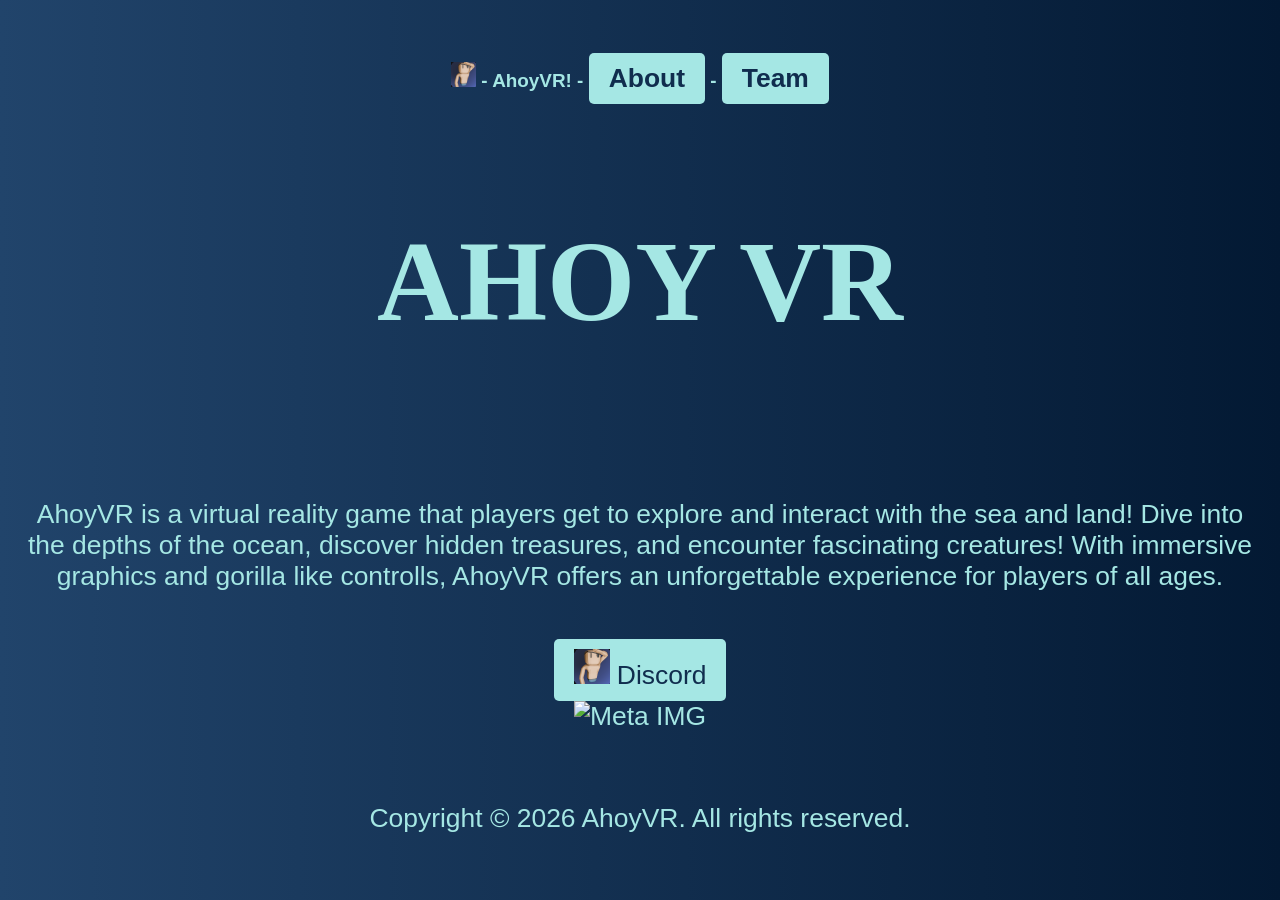
==== index.html @ 79742931 "Update index.html" ====
<!DOCTYPE html>
<html lang="en">
<head>
    <link rel="icon" href="image.png">
    <meta charset="UTF-8">
    <link rel="stylesheet" href="index.css">
    <meta name="viewport" content="width=device-width, initial-scale=1.0">
    <title>AhoyVR! - Home</title>
</head>
<body>
    <h1><img src="image.png" width="25px"> - AhoyVR! - <a href="about.html">About</a> - <a href="team.html">Team</a></h1>
    <h3>AHOY VR</h3>
    <p>AhoyVR is a virtual reality game that players get to explore and interact with the sea and land! Dive into the depths of the ocean, discover hidden treasures, and encounter fascinating creatures! With immersive graphics and gorilla like controlls, AhoyVR offers an unforgettable experience for players of all ages.</p>
    <p><a href="404.html"><img src="image.png" alt="AhoyVR Discord Logo"> Discord</a><br><img src="https://cdn.prod.website-files.com/634dcd98720fb26a457ae36f/67b66588e825d4de36ae3beb_Meta_Logo.avif" alt="Meta IMG" style="width: 200px; height: auto;"></p>
    <br>
    <p>Copyright © 2026 AhoyVR. All rights reserved.</p>
</body>
</html>
---- index.css ----
body{
    text-align: center ;
    background: #21446b;
    background: -webkit-linear-gradient(90deg, rgba(33, 68, 107, 1) 0%, rgba(3, 25, 51, 1) 100%);
    background: -moz-linear-gradient(90deg, rgba(33, 68, 107, 1) 0%, rgba(3, 25, 51, 1) 100%);
    background: linear-gradient(90deg, rgba(33, 68, 107, 1) 0%, rgba(3, 25, 51, 1) 100%);
    filter: progid:DXImageTransform.Microsoft.gradient(startColorstr="#21446B", endColorstr="#031933", GradientType=1);
    color: #a5e7e4;
    font-family: Arial, sans-serif;
    margin: 0;
    padding: 20px;
}
h1{
    font-size: 0.5cm;
    color: #a5e7e4;
}
.jim-nightshade-regular {
  font-family: "Jim Nightshade", cursive;
  font-weight: 400;
  font-style: normal;
}
h3{
    font-family: "Jim Nightshade", cursive;
    font-size: 3cm;
    color: #a5e7e4;
    padding-bottom: 1cm;
}
p{
    font-size: 0.7cm;
    color: #a5e7e4;
}
a{
    display: inline-block;
    margin-top: 20px;
    padding: 10px 20px;
    background-color: #a5e7e4;
    color: #102d4e;
    text-decoration: none;
    border-radius: 5px;
    font-size: 0.7cm;
}
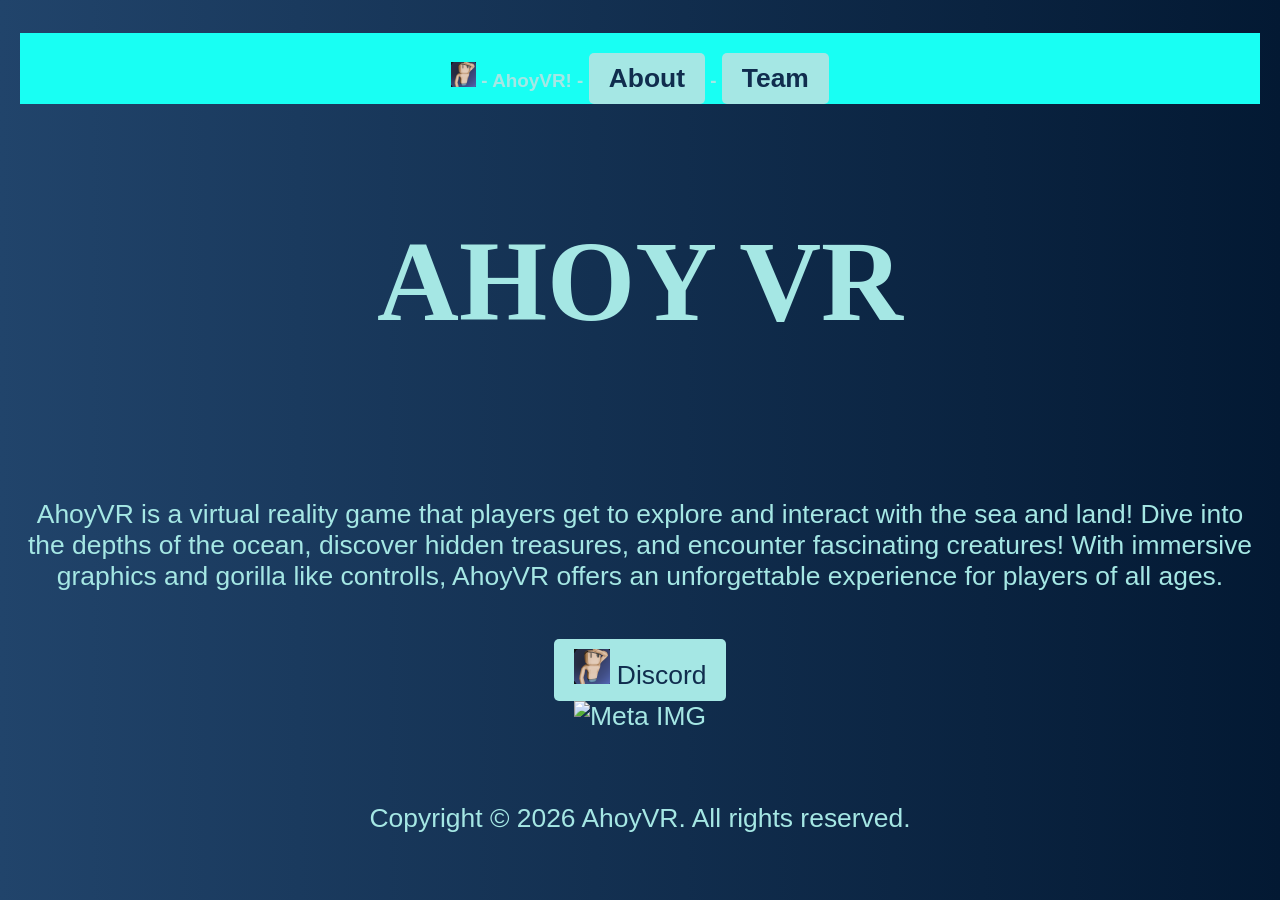
==== commit ba6bdd84: "added sticky" ====
--- a/index.html
+++ b/index.html
@@ -8,7 +8,7 @@
     <title>AhoyVR! - Home</title>
 </head>
 <body>
-    <h1><img src="image.png" width="25px"> - AhoyVR! - <a href="about.html">About</a> - <a href="team.html">Team</a></h1>
+    <h1 style="position: sticky; top: 0; background: rgb(24, 255, 243); z-index: 1000;"><img src="image.png" width="25px"> - AhoyVR! - <a href="about.html">About</a> - <a href="team.html">Team</a></h1>
     <h3>AHOY VR</h3>
     <p>AhoyVR is a virtual reality game that players get to explore and interact with the sea and land! Dive into the depths of the ocean, discover hidden treasures, and encounter fascinating creatures! With immersive graphics and gorilla like controlls, AhoyVR offers an unforgettable experience for players of all ages.</p>
     <p><a href="404.html"><img src="image.png" alt="AhoyVR Discord Logo"> Discord</a><br><img src="https://cdn.prod.website-files.com/634dcd98720fb26a457ae36f/67b66588e825d4de36ae3beb_Meta_Logo.avif" alt="Meta IMG" style="width: 200px; height: auto;"></p>
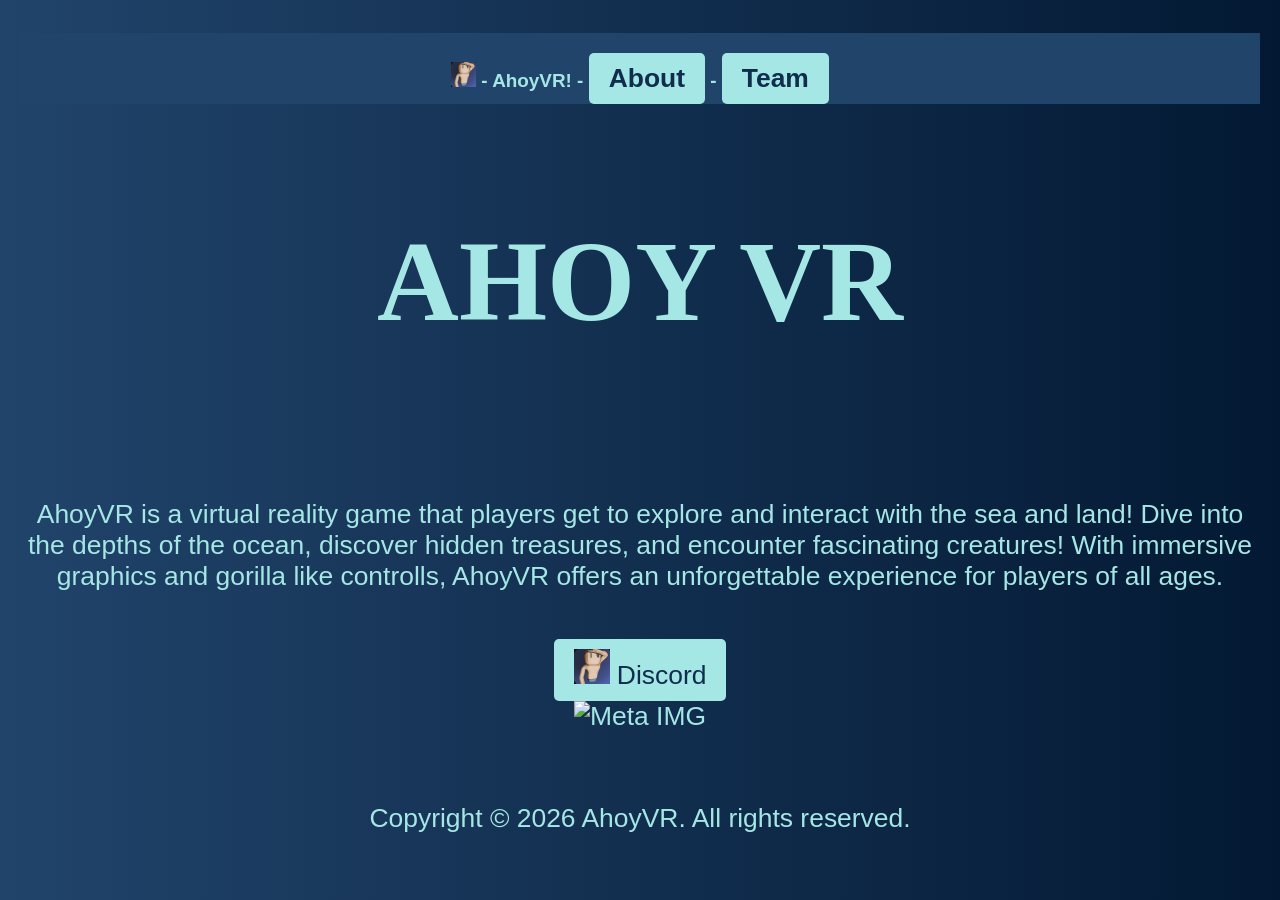
==== commit eeef53f6: "better visibility" ====
--- a/index.html
+++ b/index.html
@@ -8,7 +8,7 @@
     <title>AhoyVR! - Home</title>
 </head>
 <body>
-    <h1 style="position: sticky; top: 0; background: rgb(24, 255, 243); z-index: 1000;"><img src="image.png" width="25px"> - AhoyVR! - <a href="about.html">About</a> - <a href="team.html">Team</a></h1>
+    <h1 style="position: sticky; top: 0; background: #21446b; z-index: 1000;"><img src="image.png" width="25px"> - AhoyVR! - <a href="about.html">About</a> - <a href="team.html">Team</a></h1>
     <h3>AHOY VR</h3>
     <p>AhoyVR is a virtual reality game that players get to explore and interact with the sea and land! Dive into the depths of the ocean, discover hidden treasures, and encounter fascinating creatures! With immersive graphics and gorilla like controlls, AhoyVR offers an unforgettable experience for players of all ages.</p>
     <p><a href="404.html"><img src="image.png" alt="AhoyVR Discord Logo"> Discord</a><br><img src="https://cdn.prod.website-files.com/634dcd98720fb26a457ae36f/67b66588e825d4de36ae3beb_Meta_Logo.avif" alt="Meta IMG" style="width: 200px; height: auto;"></p>
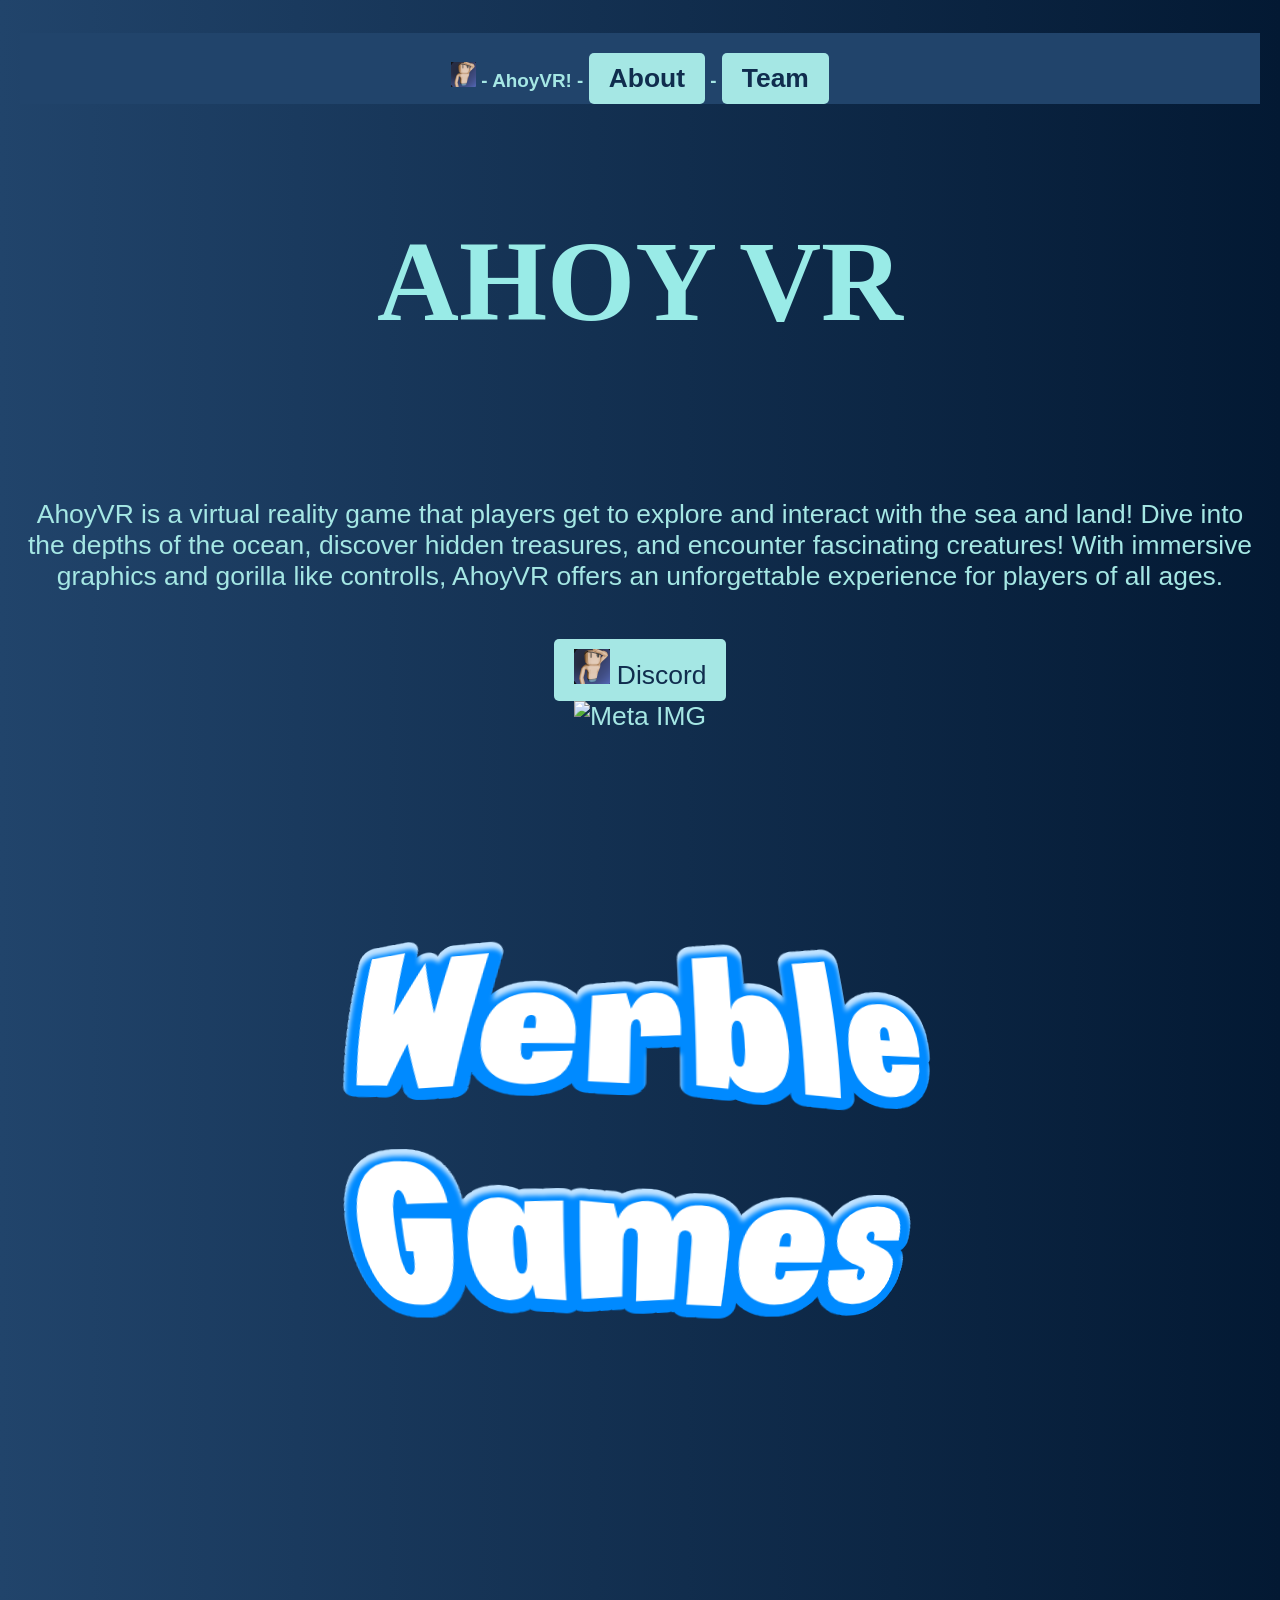
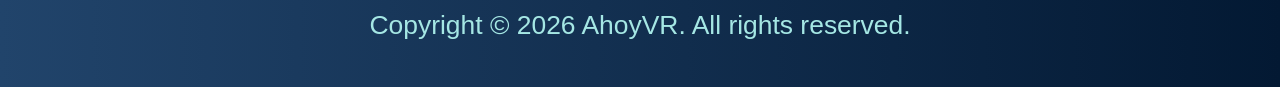
==== commit b757e6f4: "werble logo" ====
--- a/index.html
+++ b/index.html
@@ -11,7 +11,7 @@
     <h1 style="position: sticky; top: 0; background: #21446b; z-index: 1000;"><img src="image.png" width="25px"> - AhoyVR! - <a href="about.html">About</a> - <a href="team.html">Team</a></h1>
     <h3>AHOY VR</h3>
     <p>AhoyVR is a virtual reality game that players get to explore and interact with the sea and land! Dive into the depths of the ocean, discover hidden treasures, and encounter fascinating creatures! With immersive graphics and gorilla like controlls, AhoyVR offers an unforgettable experience for players of all ages.</p>
-    <p><a href="404.html"><img src="image.png" alt="AhoyVR Discord Logo"> Discord</a><br><img src="https://cdn.prod.website-files.com/634dcd98720fb26a457ae36f/67b66588e825d4de36ae3beb_Meta_Logo.avif" alt="Meta IMG" style="width: 200px; height: auto;"></p>
+    <p><a href="https://discord.gg/bJ5Xgwb6Bx"><img src="image.png" alt="AhoyVR Discord Logo"> Discord</a><br><img src="https://cdn.prod.website-files.com/634dcd98720fb26a457ae36f/67b66588e825d4de36ae3beb_Meta_Logo.avif" alt="Meta IMG" style="width: 200px; height: auto;"><br><img src="werble_wording.png" alt="WerbleDev Logo"></p>
     <br>
     <p>Copyright © 2026 AhoyVR. All rights reserved.</p>
 </body>
--- a/index.css
+++ b/index.css
@@ -1,3 +1,8 @@
+.jim-nightshade-regular {
+  font-family: "Jim Nightshade", cursive;
+  font-weight: 400;
+  font-style: normal;
+}
 body{
     text-align: center ;
     background: #21446b;
@@ -5,24 +10,19 @@
     background: -moz-linear-gradient(90deg, rgba(33, 68, 107, 1) 0%, rgba(3, 25, 51, 1) 100%);
     background: linear-gradient(90deg, rgba(33, 68, 107, 1) 0%, rgba(3, 25, 51, 1) 100%);
     filter: progid:DXImageTransform.Microsoft.gradient(startColorstr="#21446B", endColorstr="#031933", GradientType=1);
-    color: #a5e7e4;
     font-family: Arial, sans-serif;
     margin: 0;
     padding: 20px;
+    color: #a5e7e4;
 }
 h1{
     font-size: 0.5cm;
     color: #a5e7e4;
 }
-.jim-nightshade-regular {
-  font-family: "Jim Nightshade", cursive;
-  font-weight: 400;
-  font-style: normal;
-}
 h3{
     font-family: "Jim Nightshade", cursive;
     font-size: 3cm;
-    color: #a5e7e4;
+    color: #99ebe7;
     padding-bottom: 1cm;
 }
 p{
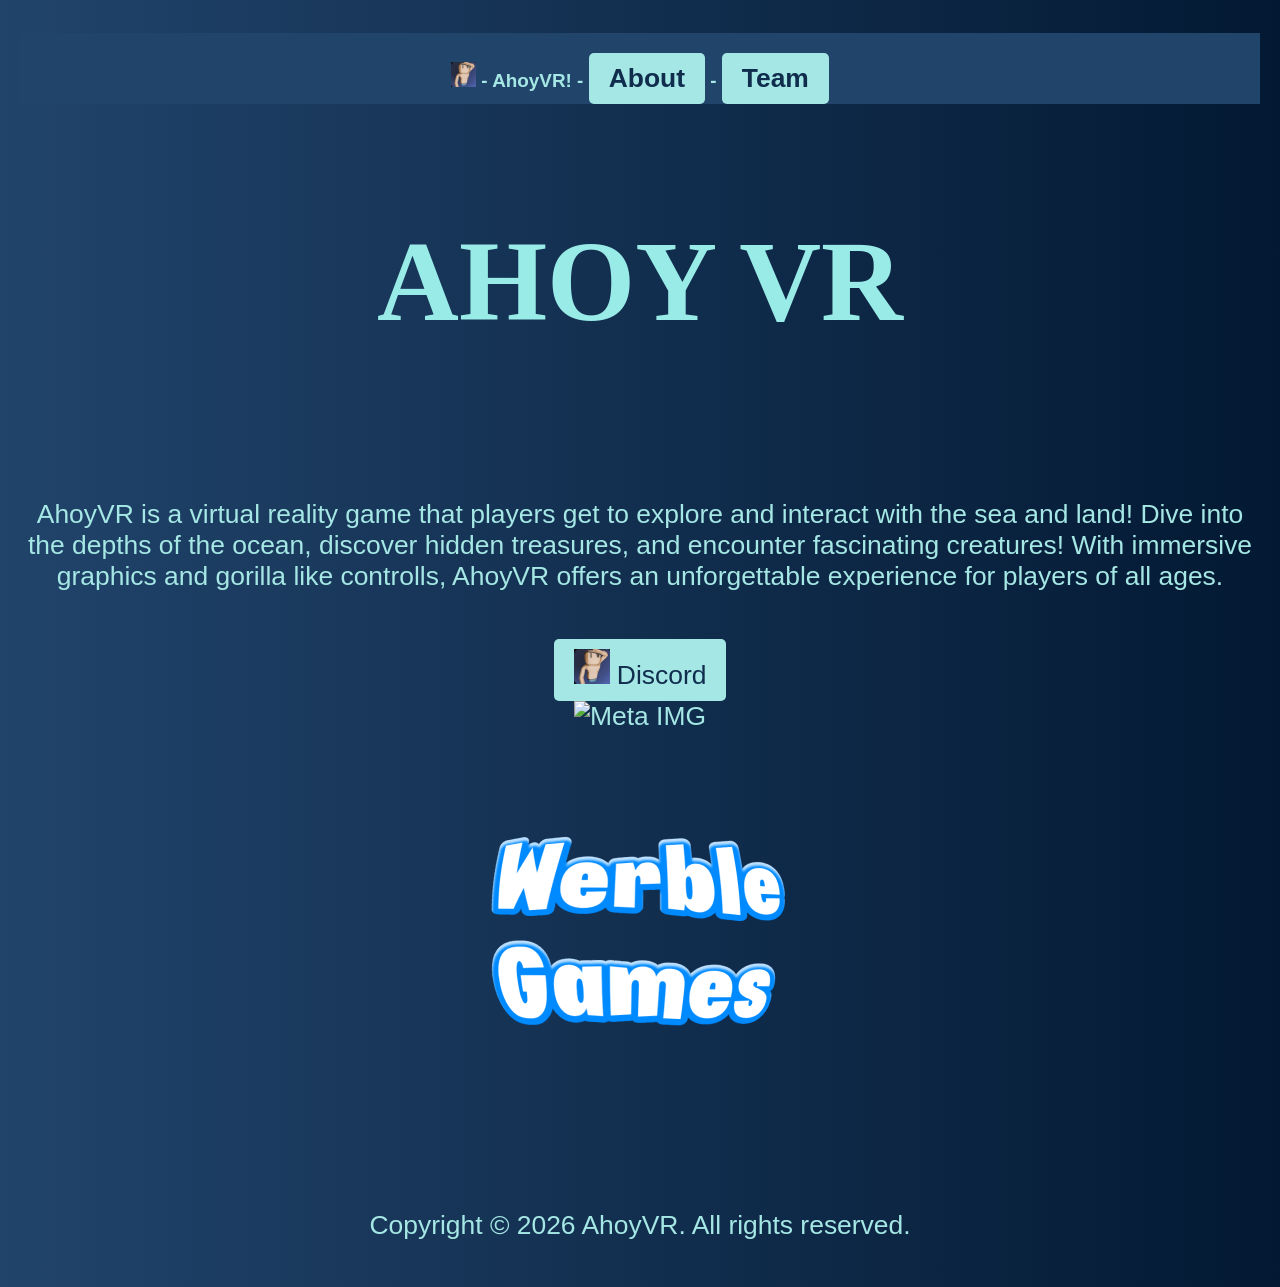
==== commit 9174bdef: "fix the sising" ====
--- a/index.html
+++ b/index.html
@@ -11,7 +11,7 @@
     <h1 style="position: sticky; top: 0; background: #21446b; z-index: 1000;"><img src="image.png" width="25px"> - AhoyVR! - <a href="about.html">About</a> - <a href="team.html">Team</a></h1>
     <h3>AHOY VR</h3>
     <p>AhoyVR is a virtual reality game that players get to explore and interact with the sea and land! Dive into the depths of the ocean, discover hidden treasures, and encounter fascinating creatures! With immersive graphics and gorilla like controlls, AhoyVR offers an unforgettable experience for players of all ages.</p>
-    <p><a href="https://discord.gg/bJ5Xgwb6Bx"><img src="image.png" alt="AhoyVR Discord Logo"> Discord</a><br><img src="https://cdn.prod.website-files.com/634dcd98720fb26a457ae36f/67b66588e825d4de36ae3beb_Meta_Logo.avif" alt="Meta IMG" style="width: 200px; height: auto;"><br><img src="werble_wording.png" alt="WerbleDev Logo"></p>
+    <p><a href="https://discord.gg/bJ5Xgwb6Bx"><img src="image.png" alt="AhoyVR Discord Logo"> Discord</a><br><img src="https://cdn.prod.website-files.com/634dcd98720fb26a457ae36f/67b66588e825d4de36ae3beb_Meta_Logo.avif" alt="Meta IMG" style="width: 200px; height: auto;"><br><img src="werble_wording.png" alt="WerbleDev Logo" width="400px"></p>
     <br>
     <p>Copyright © 2026 AhoyVR. All rights reserved.</p>
 </body>
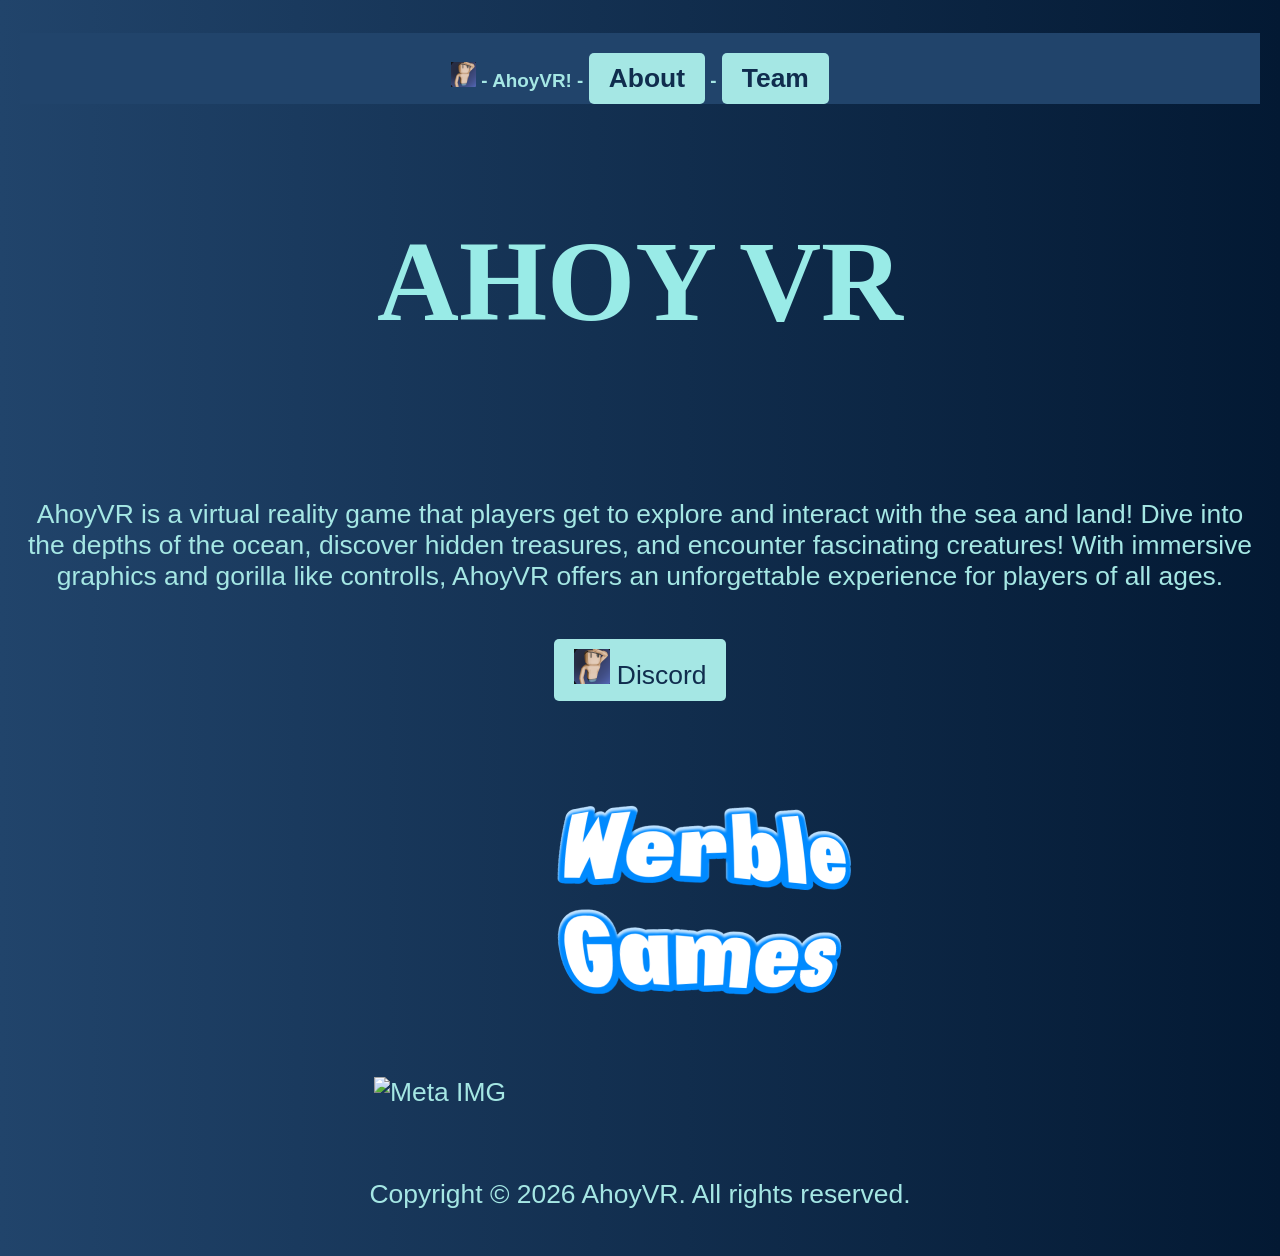
==== commit aff22132: "Update index.html" ====
--- a/index.html
+++ b/index.html
@@ -11,7 +11,7 @@
     <h1 style="position: sticky; top: 0; background: #21446b; z-index: 1000;"><img src="image.png" width="25px"> - AhoyVR! - <a href="about.html">About</a> - <a href="team.html">Team</a></h1>
     <h3>AHOY VR</h3>
     <p>AhoyVR is a virtual reality game that players get to explore and interact with the sea and land! Dive into the depths of the ocean, discover hidden treasures, and encounter fascinating creatures! With immersive graphics and gorilla like controlls, AhoyVR offers an unforgettable experience for players of all ages.</p>
-    <p><a href="https://discord.gg/bJ5Xgwb6Bx"><img src="image.png" alt="AhoyVR Discord Logo"> Discord</a><br><img src="https://cdn.prod.website-files.com/634dcd98720fb26a457ae36f/67b66588e825d4de36ae3beb_Meta_Logo.avif" alt="Meta IMG" style="width: 200px; height: auto;"><br><img src="werble_wording.png" alt="WerbleDev Logo" width="400px"></p>
+    <p><a href="https://discord.gg/bJ5Xgwb6Bx"><img src="image.png" alt="AhoyVR Discord Logo"> Discord</a><br><img src="https://cdn.prod.website-files.com/634dcd98720fb26a457ae36f/67b66588e825d4de36ae3beb_Meta_Logo.avif" alt="Meta IMG" style="width: 200px; height: auto;"><img src="werble_wording.png" alt="WerbleDev Logo" width="400px"></p>
     <br>
     <p>Copyright © 2026 AhoyVR. All rights reserved.</p>
 </body>
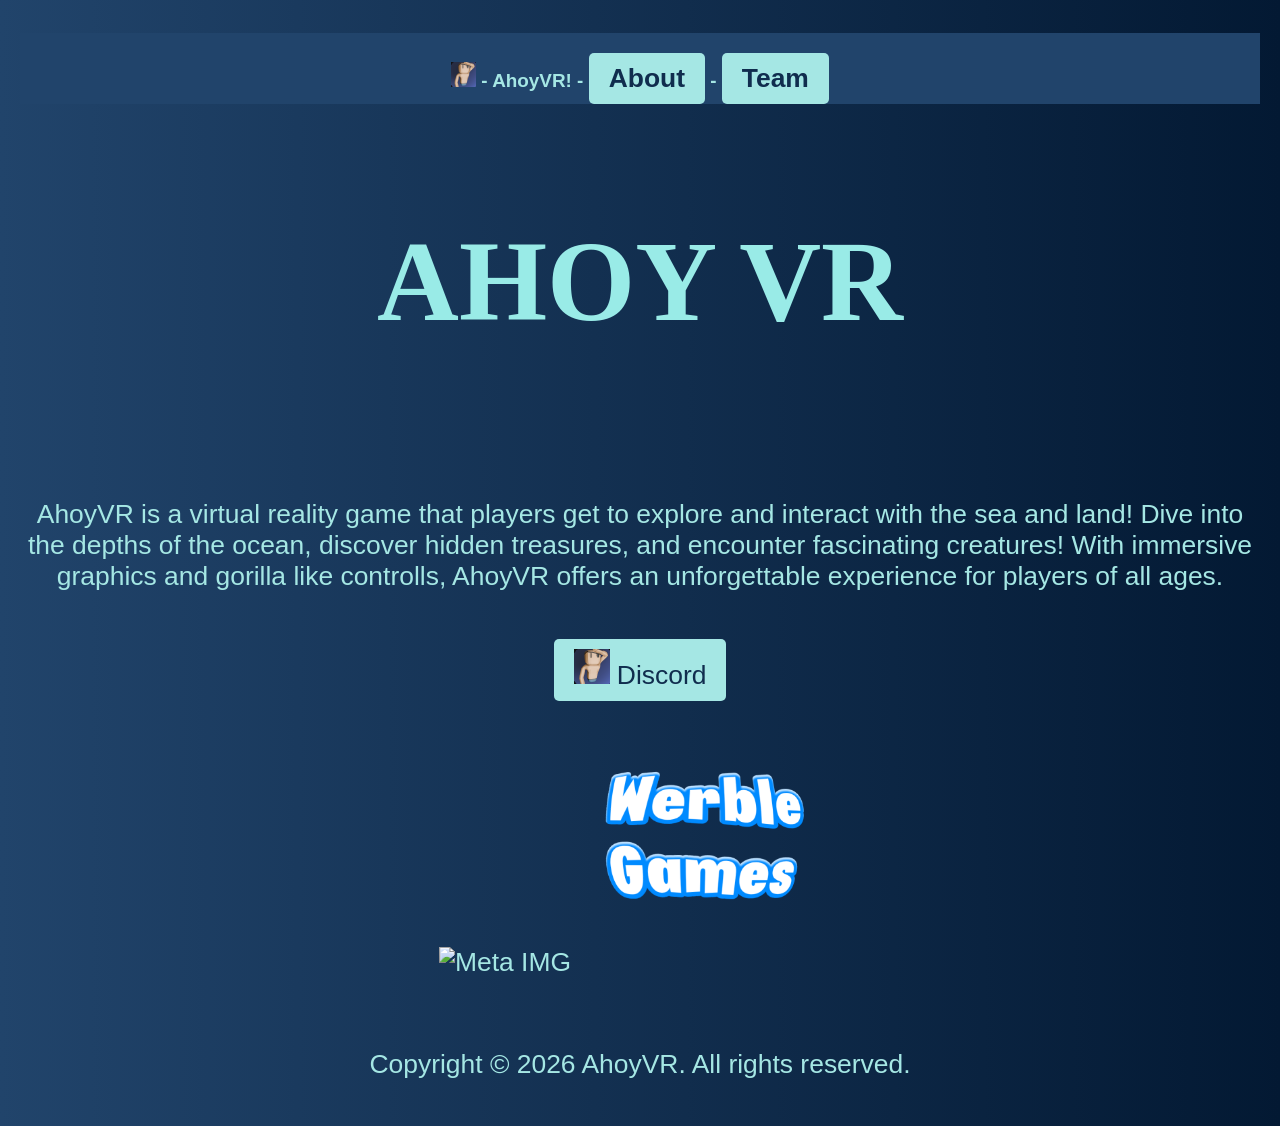
==== commit 80db3f68: "sizing of the logos to center" ====
--- a/index.html
+++ b/index.html
@@ -11,7 +11,7 @@
     <h1 style="position: sticky; top: 0; background: #21446b; z-index: 1000;"><img src="image.png" width="25px"> - AhoyVR! - <a href="about.html">About</a> - <a href="team.html">Team</a></h1>
     <h3>AHOY VR</h3>
     <p>AhoyVR is a virtual reality game that players get to explore and interact with the sea and land! Dive into the depths of the ocean, discover hidden treasures, and encounter fascinating creatures! With immersive graphics and gorilla like controlls, AhoyVR offers an unforgettable experience for players of all ages.</p>
-    <p><a href="https://discord.gg/bJ5Xgwb6Bx"><img src="image.png" alt="AhoyVR Discord Logo"> Discord</a><br><img src="https://cdn.prod.website-files.com/634dcd98720fb26a457ae36f/67b66588e825d4de36ae3beb_Meta_Logo.avif" alt="Meta IMG" style="width: 200px; height: auto;"><img src="werble_wording.png" alt="WerbleDev Logo" width="400px"></p>
+    <p><a href="https://discord.gg/bJ5Xgwb6Bx"><img src="image.png" alt="AhoyVR Discord Logo"> Discord</a><br><img src="https://cdn.prod.website-files.com/634dcd98720fb26a457ae36f/67b66588e825d4de36ae3beb_Meta_Logo.avif" alt="Meta IMG" style="width: 300px; height: auto;"><img src="werble_wording.png" alt="WerbleDev Logo" width="270px"></p>
     <br>
     <p>Copyright © 2026 AhoyVR. All rights reserved.</p>
 </body>
--- a/index.css
+++ b/index.css
@@ -38,4 +38,7 @@
     text-decoration: none;
     border-radius: 5px;
     font-size: 0.7cm;
+}
+img{
+    text-align: center;
 }
